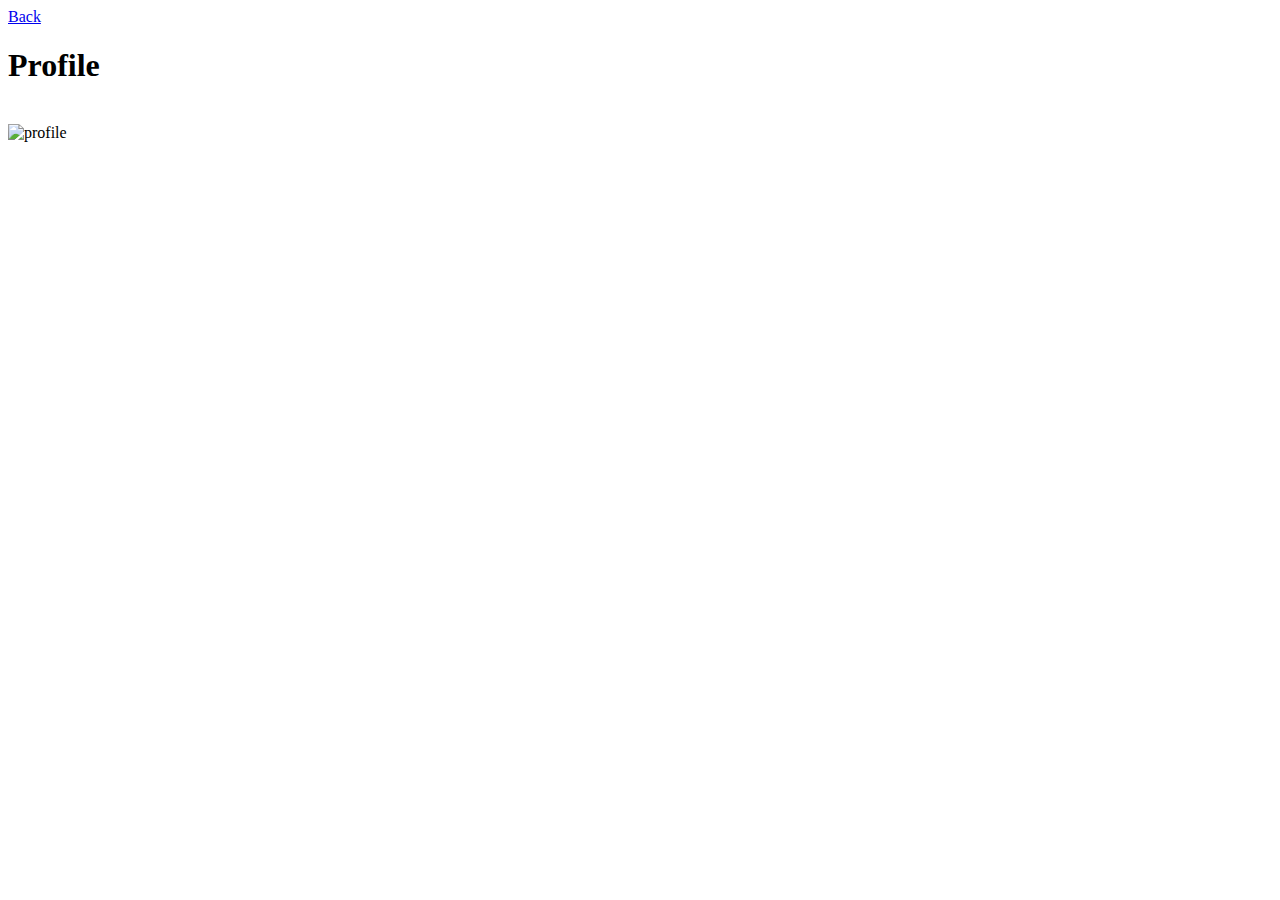
==== kurata.kimi/user_profile.html @ 1b0e7482 "simple bottom nav design" ====
<!DOCTYPE html>
<html lang="en">
<head>
	<meta charset="UTF-8">
	<meta name="viewport" content="width=device-width, initial-scale=1.0">

	<link rel="apple-touch-icon" sizes="180x180" href="images/favicon_io/apple-touch-icon.png">
	<link rel="icon" type="image/png" sizes="32x32" href="images/favicon_io/favicon-32x32.png">
	<link rel="icon" type="image/png" sizes="16x16" href="images/favicon_io/favicon-16x16.png">
	<link rel="manifest" href="images/favicon_io/site.webmanifest">
	<title>Profile</title>


	<link rel="preconnect" href="https://fonts.googleapis.com">
	<link rel="preconnect" href="https://fonts.gstatic.com" crossorigin>
	<link href="https://fonts.googleapis.com/css2?family=Hind+Madurai:wght@300;400;500;600;700&display=swap" rel="stylesheet">


	<base href="/aau/wnm617/kurata.kimi/">

	<link rel="stylesheet" href="lib/css/jquery.mobile.structure-1.4.5.min.css">
	<link rel="stylesheet" href="css/app.css">

	<script src="lib/js/jquery-2.2.4.min.js"></script>
	<script src="js/app.js"></script>
	<script src="lib/js/jquery.mobile-1.4.5.min.js"></script>

</head>
<body>
	<header data-role="header">
		<a class="zindex10" href="#" data-rel="back">Back</a>
		<h1>Profile</h1>
	</header>
	<div class="profile-content-container">
		<div class="profile-more-icon">
			<div class="icon-sm"><img src="images/icons/more.svg" alt=""></div>
		</div>
	    <div class="flex-col-center-center profile-image-container">
	    	<div class="profile-image flex-col-center-center">
	    	<img class="icon-lg" src="images/icons/profile.svg" alt="profile">
	    </div>
	    </div>
	</div>
	
</body>
</html>
---- kurata.kimi/css/app.css ----
:root {
	--color-neutral-light:#f3f3f3 ;
	--color-neutral-medium: #bdc4c6;
	--color-neutral-dark:#333638 ;

	--color-main-light: #fff4f3;
   --color-main-medium: #efbbb6;
   --color-main-dark: #f295a0;

   --color-secondary-light: #f0fcff;
   --color-secondary-medium: #85c4dd;
   --color-secondary-dark: #45567a;

   --color-white: #F9F9F9;
   --color-black: #2b3547;

   --color-pure-white: #fff;
   --color-pure-black: #000;

   --header-height:4rem;

   --font-sans:'Hind Madurai', Tahoma, sans-serif;
   --font-serif: 'Josefin Slab', "Times New Roman", serif;


   /*--space-xs: 1vh;*/
   /*--space-sm: 3vh;*/
   /*--space-md: 8vh;*/
   /*--space-lg:15vh;*/

}

/* CSS RESETS */
* {
   box-sizing: border-box;
}



/* CORE ELEMENTS */
a {
   color: inherit;
   text-decoration: none;
}
body{
   font-family: var(--font-sans);
}
h1{
   font-weight: 500;
}



/* LAYOUT CLASSES */
.hidden { display:none; }

.display-flex { display:flex; }
.display-inline-flex { display:inline-flex; }
.display-block { display:block; }
.display-inline-block { display:inline-block; }

.flex-stretch { flex: 1 1 auto; }
.flex-none { flex: none; }

.flex-align-center { align-items:center; }
.flex-justify-center { justify-content:center; }
.flex-vertical { flex-direction:column; }




   /* RESPONSIVE FLEX LEAYOUT */
      /* PARENT */

      .flex-col-center-center{ display: flex; flex-direction: column; justify-content: center; align-items: center;  }
      .flex-col-center-start { display: flex; flex-direction: column; justify-content: center; align-items: flex-start; }
      .flex-col-start-start { display: flex; flex-direction: column; justify-content: flex-start; align-items: flex-start; flex-wrap: wrap;}
      .flex-col-center-end {display: flex; flex-direction: column; justify-content: center; align-items: flex-end;}

      .flex-row-center-center{ display: flex; flex-direction: row; flex-wrap: wrap; justify-content: center; align-items: center;  }
      .flex-row-center-start{ display: flex; flex-direction: row; flex-wrap: wrap; justify-content: center; align-items: flex-start;  }
      .flex-row-center-end{ display: flex; flex-direction: row; flex-wrap: wrap; justify-content: center; align-items: flex-end;  }
      .flex-row-between-center{ display: flex; flex-direction: row; flex-wrap: wrap; justify-content: space-between; align-items: center;  }
      .flex-row-between-start{ display: flex; flex-direction: row; flex-wrap: wrap; justify-content: space-between; align-items: flex-start;  }
      .flex-row-around-center{ display: flex; flex-direction: row; flex-wrap: wrap; justify-content: space-around  ; align-items: center;  }
      .flex-row-stretch-stretch{ display: flex; flex-direction: row; flex-wrap: wrap; justify-content: space-around  ; align-items: stretch; align-content: stretch; }
      .flex-row-start-between{display: flex; flex-direction: row; flex-wrap: wrap; justify-content: flex-start  ; align-items: space-between ; }
      .flex-row-start-center{display: flex; flex-direction: row; flex-wrap: wrap; justify-content: flex-start  ; align-items: center ; }
      .flex-row-start-start{display: flex; flex-direction: row; flex-wrap: wrap; justify-content: flex-start  ; align-items: flex-start; }
      .flex-row-start-start-nowrap{display: flex; flex-direction: row; flex-wrap: nowrap; justify-content: flex-start  ; align-items: flex-start; }


      /* no wrap */
      .flex-row-nowrap-start-center{display: flex; flex-direction: row; flex-wrap: nowrap; justify-content: flex-start  ; align-items: center ; }

       /* CHILDREN */
       
      .flex-grow1_0{ flex-grow: 1.0;}
      /*.flex-grow1_2{ flex-grow: 1.2;}*//*DELETE IF NOT IN USE*/
      /*.flex-grow1_5{ flex-grow: 1.5;}*//*DELETE IF NOT IN USE*/
      .flex-grow2_0{ flex-grow: 2.0;}
      .flex-grow3_0{ flex-grow: 3.0;}
      /*.flex-grow4_0{ flex-grow: 4.0;}*//*DELETE IF NOT IN USE*/


   // scroll

   .overscroll { overflow:auto; }
   .overscroll-x { overflow-x:auto; }
   .overscroll-y { overflow-y:auto; }



/* VERTICAL SPACINGS */ /*DELETE IF NOT UESED*/


/*.top-padding-xs{ padding-top: var(--space-xs) }
.top-padding-sm{ padding-top: var(--space-sm) }
.top-padding-md{ padding-top: var(--space-md) }
.top-padding-lg{ padding-top: var(--space-lg) }

.bottom-padding-xs{ padding-bottom: var(--space-xs) }
.bottom-padding-sm{ padding-bottom: var(--space-sm) }
.bottom-padding-md{ padding-bottom: var(--space-md) }
.bottom-padding-lg{ padding-bottom: var(--space-lg) }

.top-margin-xs{ margin-top: var(--space-xs) }
.top-margin-sm{ margin-top: var(--space-sm) }
.top-margin-md{ margin-top: var(--space-md) }
.top-margin-lg{ margin-top: var(--space-lg) }

.bottom-margin-xs{ margin-bottom: var(--space-xs) }
.bottom-margin-sm{ margin-bottom: var(--space-sm) }
.bottom-margin-md{ margin-bottom: var(--space-md) }
.bottom-margin-lg{ margin-bottom: var(--space-lg) }*/


/* IMAGES */

.image-cover{
   object-fit: cover;
   background-repeat: no-repeat;
}

.image-contain{
   object-fit: contain;
   background-repeat: no-repeat;
}
/* http://placehold.jp/500x500.png */


/* PAGE ELEMENTS */
.ui-mobile .ui-page-active {
   display: flex;
   flex-direction: column;
}

[data-role="main"] {
   flex: 1 1 100%;
}
[data-role="header"] {
   flex: none;
   height: var(--header-height);
   line-height: var(--header-height);
   border-width: 0;
   background-color: var(--color-white);
   /*box-shadow: 0 0 5px rgba(0,0,0,0.2);*/
   position: relative;
   overflow: hidden;
}

.bottom-nav{
   flex: none;
   height: var(--header-height);
   /*line-height: var(--header-height);*/
   border-width: 0;
   background-color: var(--color-white);
   /*box-shadow: 0 0 5px rgba(0,0,0,0.2);*/
   position: relative;
   /*overflow: hidden;*/
}
.bottom-nav-link{
   width: 50%;
}
.bottom-nav-name{
   height: auto;
   margin-block-start:0em;
   margin-block-end:0em;
   font-size: 0.8em;
}
.map-link{

}
.list-link{
   
}



/*
[data-role="header"] ul,
[data-role="footer"] ul {
   display: flex;
   list-style-type: none;
   margin: 0;
   padding: 0;
   position: relative;
}
[data-role="footer"] li {
   flex: 1 1 auto;
   text-align: center;
}
[data-role="header"] a,
[data-role="footer"] a {
   display: block;
}*/
[data-role="header"] a {
   padding: 0 1em;
}

/*.ui-header .ui-title {
   position: absolute;
   top: 0;
   left: 0;
   width: 100%;
   height: 100%;
   text-align: center;
   margin: 0;
   font-size: 1rem;
   padding: 0;
}*/



/* FORM ELEMENTS */
.form {}
.form-control {
   margin: 1em 0;
}
.form-input {
    width: 100%;
    display: inline-block;
    border: 1px solid var(--color-neutral-medium);
    margin: 0;
    padding: 0.5em 1em;
    border-radius: 0.3em;
    outline: 0;
    font: inherit;
}
.form-button {
    width: 100%;
    display: inline-block;
    border-width: 0;
    background-color: var(--color-neutral-light);
    margin: 0;
    padding: 0.5em 1em;
    border-radius: 0.3em;
    outline: 0;
    font: inherit;
    text-align: center;
    cursor: pointer;
    text-decoration: none;
}
.form-label {}


/*ICONS*/

.icon{
   fill: var(--color-dark);
}

.icon.active{
   fill: var(--color-main-dark);
}
.icon-xs{
   height:1em;
   width:1em;
}
.icon-sm{
   height:1.5em;
   width:1.5em;
}
.icon-md{
   height:2em;
   width:2em;
}
.icon-lg{
   height:3em;
   width:3em;
}



/*BUTTONS*/
.primary-btn{
   width: 100%;
   display: inline-block;
   border-width: 0;
   background-color: var(--color-main-dark);
   color: var(--color-pure-white);
   margin: 0;
   padding: 0.5em 1em;
   border-radius: 1em;
   outline: 0;
   font: inherit;
   text-align: center;
   cursor: pointer;
   text-decoration: none;
   font-weight: 600;
}

.next-btn{
   width: 30%;
}
.full-btn{
   width: 100%;
}











/*UPWRAP NAV*/

.upward-nav{
   height: 3rem;
}
.zindex10{
   z-index: 10;
}

.profile-icon{
   border-radius: 50%;
   background-color: var(--color-white);
   object-fit: contain;
   width: 30px;
   height: 30px;
   box-shadow: 0 0 5px rgba(0,0,0,0.2);
   margin: 1em;
   position: absolute;
   right: 0em;
}



/*MAP PAGE*/
#page-map{
   background-image: url("../images/map_placeholder2.png");
   background-repeat: no-repeat;
   background-origin: content-box;
   background-size: cover;
   /*filter: grayscale(100%);*/
}

/*ADD LOCATION*/
.bottom-container{
   background-color: var(--color-pure-white);
   border-radius: 1em 1em 0em 0em ;
   box-shadow: 0px 14px 20px 9px rgba(0,0,0,0.2);
   padding: 1em;
   border-style: hidden;
   position: relative;
}


   /*SET LOCATION*/
   #set-location{
      background-color: var(--color-white);

   }









/*PROFILE PAGE*/
.profile-image{
   border-radius: 50%;
   background-color: var(--color-neutral-light);
   object-fit: contain;
   width: 100px;
   height: 100px;
}
.profile-more-icon{
   position: absolute;
   right: 1em;
}
.profile-content-container{
   padding-top: 10px;
}
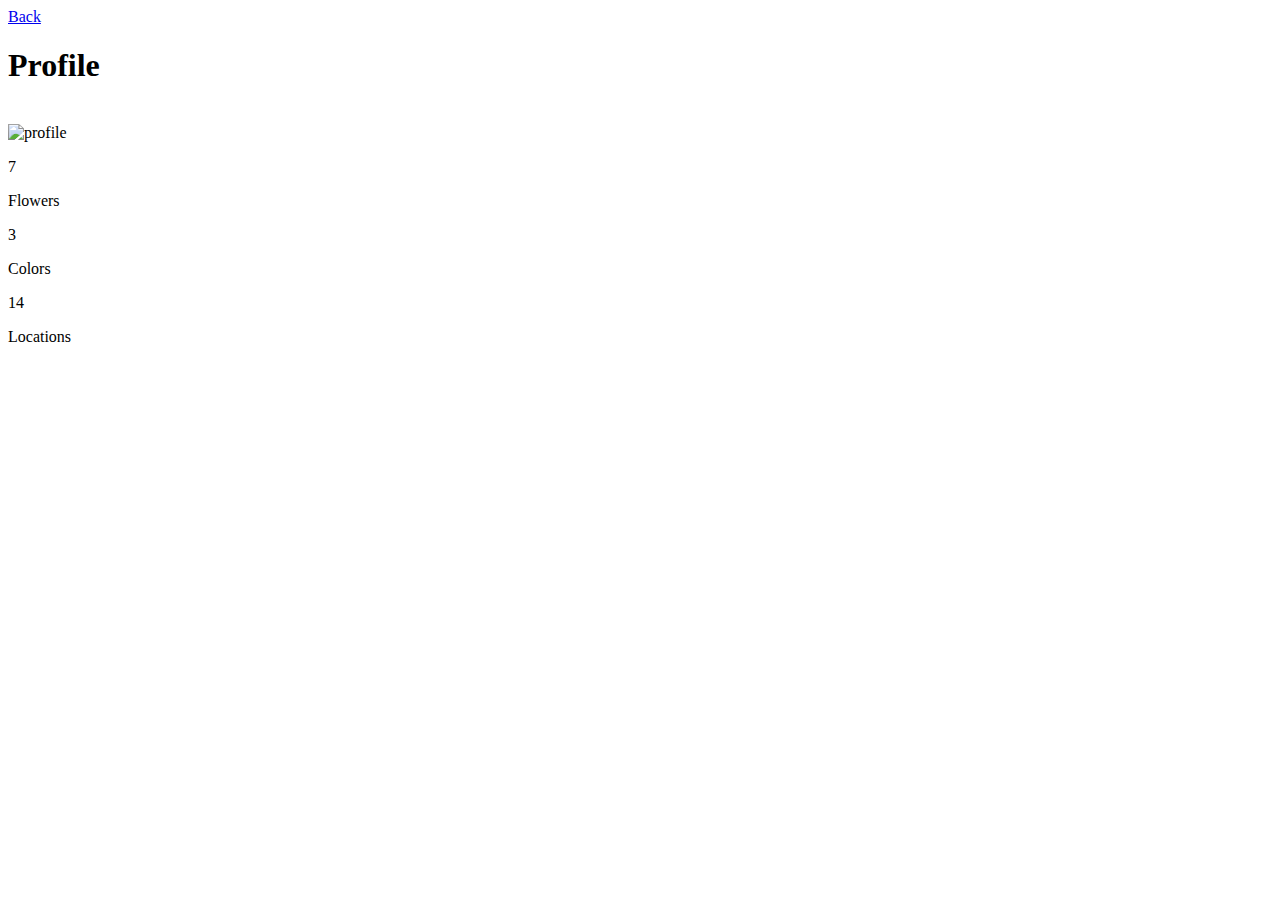
==== commit 72274c5e: "login, sing up, style" ====
--- a/kurata.kimi/user_profile.html
+++ b/kurata.kimi/user_profile.html
@@ -37,8 +37,23 @@
 		</div>
 	    <div class="flex-col-center-center profile-image-container">
 	    	<div class="profile-image flex-col-center-center">
-	    	<img class="icon-lg" src="images/icons/profile.svg" alt="profile">
+	    		<img class="icon-lg" src="images/icons/profile.svg" alt="profile">
+	    	</div>
 	    </div>
+	    <!-- <hr class="spacer-line "> -->
+	    <div class="flex-row-nowrap-between-center user-numbers-container">
+	    	<div class="number-card flex-col-center-center">
+	    		<p class="data-number">7</p>
+	    		<p class="data-title">Flowers</p>
+	    	</div>
+	    	<div class="number-card flex-col-center-center">
+	    		<p class="data-number">3</p>
+	    		<p class="data-title">Colors</p>
+	    	</div>
+	    	<div class="number-card flex-col-center-center">
+	    		<p class="data-number">14</p>
+	    		<p class="data-title">Locations</p>
+	    	</div>
 	    </div>
 	</div>
 	
--- a/kurata.kimi/css/app.css
+++ b/kurata.kimi/css/app.css
@@ -2,7 +2,7 @@
 :root {
 	--color-neutral-light:#f3f3f3 ;
 	--color-neutral-medium: #bdc4c6;
-	--color-neutral-dark:#333638 ;
+	--color-neutral-dark: #333638 ;
 
 	--color-main-light: #fff4f3;
    --color-main-medium: #efbbb6;
@@ -24,10 +24,10 @@
    --font-serif: 'Josefin Slab', "Times New Roman", serif;
 
 
-   /*--space-xs: 1vh;*/
-   /*--space-sm: 3vh;*/
-   /*--space-md: 8vh;*/
-   /*--space-lg:15vh;*/
+   --space-xs: 1rem;
+   --space-sm: 3rem;
+   --space-md: 8rem;
+   --space-lg:15rem;
 
 }
 
@@ -50,7 +50,14 @@
    font-weight: 500;
 }
 
-
+/*TEXT*/
+.text-center{
+   text-align: center;
+   width: 100%;
+}
+.text-highlight{
+   color: var(--color-main-dark);
+}
 
 /* LAYOUT CLASSES */
 .hidden { display:none; }
@@ -93,6 +100,8 @@
 
       /* no wrap */
       .flex-row-nowrap-start-center{display: flex; flex-direction: row; flex-wrap: nowrap; justify-content: flex-start  ; align-items: center ; }
+      .flex-row-nowrap-between-center{display: flex; flex-direction: row; flex-wrap: nowrap; justify-content: space-between  ; align-items: center ; }
+      .flex-row-nowrap-around-center{display: flex; flex-direction: row; flex-wrap: nowrap; justify-content: space-around  ; align-items: center ; }
 
        /* CHILDREN */
        
@@ -115,7 +124,7 @@
 /* VERTICAL SPACINGS */ /*DELETE IF NOT UESED*/
 
 
-/*.top-padding-xs{ padding-top: var(--space-xs) }
+.top-padding-xs{ padding-top: var(--space-xs) }
 .top-padding-sm{ padding-top: var(--space-sm) }
 .top-padding-md{ padding-top: var(--space-md) }
 .top-padding-lg{ padding-top: var(--space-lg) }
@@ -133,8 +142,11 @@
 .bottom-margin-xs{ margin-bottom: var(--space-xs) }
 .bottom-margin-sm{ margin-bottom: var(--space-sm) }
 .bottom-margin-md{ margin-bottom: var(--space-md) }
-.bottom-margin-lg{ margin-bottom: var(--space-lg) }*/
-
+.bottom-margin-lg{ margin-bottom: var(--space-lg) }
+
+.spacer-line{
+   margin: 1em 3em;
+}
 
 /* IMAGES */
 
@@ -175,27 +187,44 @@
    height: var(--header-height);
    /*line-height: var(--header-height);*/
    border-width: 0;
-   background-color: var(--color-white);
-   /*box-shadow: 0 0 5px rgba(0,0,0,0.2);*/
    position: relative;
    /*overflow: hidden;*/
+   /*pointer-events: none;*/
 }
 .bottom-nav-link{
    width: 50%;
+   height: var(--header-height);
+   /*box-shadow: 0 0 2px rgba(0,0,0,0.2);*/
+
 }
 .bottom-nav-name{
    height: auto;
    margin-block-start:0em;
    margin-block-end:0em;
-   font-size: 0.8em;
+   font-size: 0.6em;
+   color: var(--color-black);
+}
+.bottom-nav-name.active{
+   color: var(--color-main-dark);
 }
 .map-link{
-
+   border-radius: 1em 0 0 0;
+   background-color: var(--color-pure-white);
 }
 .list-link{
-   
-}
-
+   border-radius: 0 1em 0 0;
+   background-color: var(--color-pure-white);
+}
+
+.spacer-svg{
+   fill: var(--color-pure-white);
+   pointer-events: none;
+   width: 81px;
+   top: 0px;
+   overflow: hidden;
+   z-index: 1; 
+
+}
 
 
 /*
@@ -230,6 +259,8 @@
    font-size: 1rem;
    padding: 0;
 }*/
+
+
 
 
 
@@ -263,12 +294,68 @@
     text-decoration: none;
 }
 .form-label {}
-
+.form-input-lined {
+   display:inline-block;
+   width:100%;
+   padding:0.5em 1em;
+   font:inherit;
+   font-size: 1em;
+   outline:0;
+   background-color:transparent;
+   border-radius:0;
+   border-width:0;
+   border-bottom:1px solid var(--color-neutral-medium);
+   -webkit-appearance:none;
+}
+.form-input-lined:focus {
+   border-bottom:2px solid var(--color-main-medium);
+
+}
+
+.ui-input-text input, .ui-input-search input .search-bar{
+   box-sizing: border-box;
+   border-radius: 2em;
+   background-color: var(--color-pure-white);
+   background-image: url(../images/icons/search.svg);
+   background-position: 10px center;
+   background-repeat: no-repeat;
+   background-size: 1.5em 1.5em;
+   padding: 0em 0em 0em 2.5em;
+   box-shadow: 0 0 5px rgba(0,0,0,0.2);
+   height: 2em;
+   font-size: 1em;
+   min-height: 0em;
+}
+
+.search-bar::placeholder{
+   color: var(--color-neutral-medium);
+}
+.ui-input-text, .ui-input-search{
+   margin: 0em 0em 0 1em;
+   border-width: 0px;
+   border-style: none
+}
+.search-container{
+ width:80%;
+}
+
+
+/*SOURSE https://stackoverflow.com/questions/21784152/how-to-combine-inputafterfocus-pure-css/57626778*/
+.form-input-lined:focus + span::before{
+   position: relative;
+   top: -60px;
+   font-weight: 600;
+   font-size: .8em;
+   color:var(--color-main-medium);
+}
+.form-input-lined:focus + .label-username::before{content:"Username";}
+.form-input-lined:focus + .label-password::before{content:"Password";}
+.form-input-lined:focus + .label-email::before{content:"E-mail";}
 
 /*ICONS*/
 
 .icon{
-   fill: var(--color-dark);
+   fill: var(--color-black);
 }
 
 .icon.active{
@@ -290,19 +377,23 @@
    height:3em;
    width:3em;
 }
-
+.back-icon-container{
+   height: 100%;
+   background-color: green;
+}
 
 
 /*BUTTONS*/
 .primary-btn{
    width: 100%;
+   height: 2.5em;
    display: inline-block;
    border-width: 0;
    background-color: var(--color-main-dark);
    color: var(--color-pure-white);
    margin: 0;
    padding: 0.5em 1em;
-   border-radius: 1em;
+   border-radius: 1.5em;
    outline: 0;
    font: inherit;
    text-align: center;
@@ -323,11 +414,6 @@
 
 
 
-
-
-
-
-
 /*UPWRAP NAV*/
 
 .upward-nav{
@@ -337,21 +423,62 @@
    z-index: 10;
 }
 
+
+
+
+
+
+
+
+
+/*LOGIN*/
+.login-container{
+   background-color: var(--color-pure-white);
+   border-radius: 0em 4em 0em 0em;
+   box-shadow: 0px 5px 18px 0px rgb(180 172 172 / 70%);
+}
+
+.slogan{
+   margin-block-start: 0em;
+   margin-block-end: 0em;
+   text-decoration: ;
+   font-weight: 300;
+   color: var(--color-neutral-medium);
+}
+
+#page-signin{
+   background-color: var(--color-white);
+}
+
+.intro-logo{
+   width: 6em;
+   margin: auto;
+}
+
+.login-title{
+   width: 100%;
+   text-align: center;
+   color: var(--color-main-medium);
+   margin-block-start: 1em;
+   margin-block-end: 0em;
+}
+
+.signup-link{
+   color: var(--color-neutral-medium);
+}
+
+/*MAP PAGE*/
 .profile-icon{
    border-radius: 50%;
-   background-color: var(--color-white);
+   background-color: var(--color-pure-white);
    object-fit: contain;
-   width: 30px;
-   height: 30px;
+   width: 2em;
+   height: 2em;
    box-shadow: 0 0 5px rgba(0,0,0,0.2);
    margin: 1em;
-   position: absolute;
+   position: relative;
    right: 0em;
 }
-
-
-
-/*MAP PAGE*/
 #page-map{
    background-image: url("../images/map_placeholder2.png");
    background-repeat: no-repeat;
@@ -360,11 +487,32 @@
    /*filter: grayscale(100%);*/
 }
 
-/*ADD LOCATION*/
+.add-btn{
+   width: 50px;
+   height: 50px;
+   background-color: var(--color-main-dark);
+   border-radius: 50%;
+   object-fit: contain;
+   margin: 1em;
+   position: absolute;
+   bottom: 1.5rem;
+   margin-left: auto;
+   margin-right: auto;
+   left: 0;
+   right: 0;
+   /*box-shadow: 0px 0px 9px 4px  rgba(255,195,201,0.6);*/
+
+}
+
+#iconadd{
+   fill: var(--color-pure-white);
+}
+
+/*ADD LOCATION PAGE*/
 .bottom-container{
    background-color: var(--color-pure-white);
    border-radius: 1em 1em 0em 0em ;
-   box-shadow: 0px 14px 20px 9px rgba(0,0,0,0.2);
+   box-shadow: 0 0 5px rgba(0,0,0,0.2);
    padding: 1em;
    border-style: hidden;
    position: relative;
@@ -379,8 +527,11 @@
 
 
 
-
-
+/*LIST PAGE*/
+#page-list{
+   background-color: var(--color-neutral-light);
+
+}
 
 
 
@@ -400,3 +551,28 @@
 .profile-content-container{
    padding-top: 10px;
 }
+.user-numbers-container{
+   margin: 1em;
+}
+.number-card{
+   border-radius: 1em;
+   /*box-shadow: 0 0 5px rgba(0,0,0,0.2);*/
+   padding: 0.5em;
+   width: 33.33%;
+   margin: 0.5em;
+}
+.data-number{
+   text-align: center;
+   font-weight: 600;
+   font-size: 1.5em;
+   margin-block-start: 0em;
+   margin-block-end: 0em;
+   color: var(--color-main-medium);
+}
+.data-title{
+   font-weight: 300;
+   font-size: 1em;
+   margin-block-start: 0em;
+   margin-block-end: 0em;
+   color: var(--color-neutral-medium);
+}